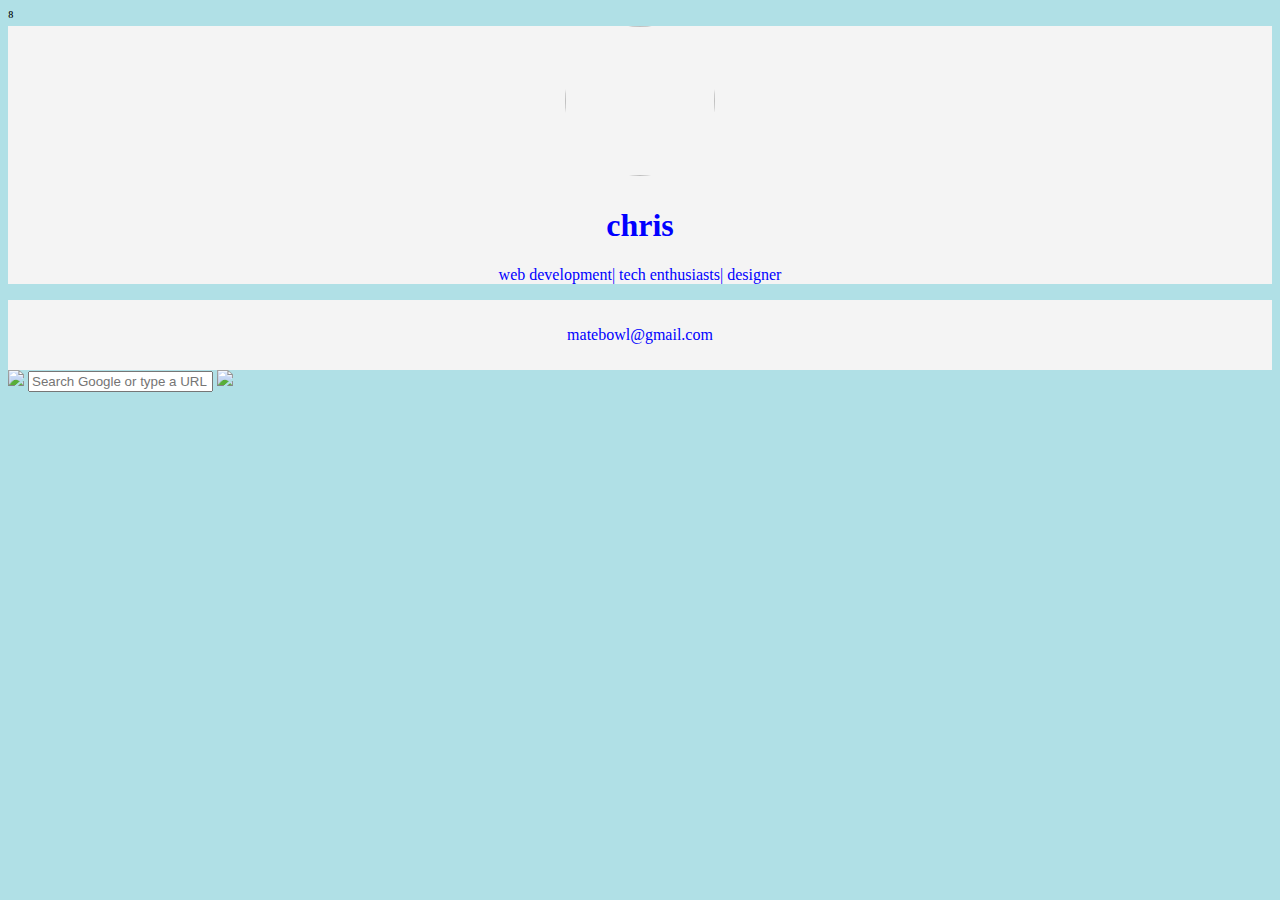
==== index.html @ 0da3769b "Update index.html" ====
⁸<!doctype html>
<html>
  <head>
      <title>chris</title>
    <link rel= stylesheet type= text/css href= style.css>
  </head>
  <style>
    body { background-color: powderblue;}
    h1 {color: blue}
    p {color: blue }
  </style>
</html>
<header>
         </body>
  <img src= http://i.imgur.com/kvEuBiI.png>
  <h1>chris</h1>
  <p> web development| tech enthusiasts| designer </p>
</header>
<style>
  header {
    text-align: center;
    background-color: #f4f4f4;
  }
  header img {
    width: 150px;
    hieght: 150px;
    border-radius: 50%;
    margin-bottom: 10px;
  }    <section id= bio >
  <h2> about </h2>
  <p>  Certified Public Accountant with 5+ years of experience of ledger processes, ycilians, and streamlining repords. Possess an associate degree. Seeking to leverag
 my professional expertise.</p>
  </section>
  <section id= work >
  <h2> my work </h2>
  <div class= project 
  id= project><project1</div>
  <div class= project
  id= pscocrject><project2</div>
  <div class= project
  id= project><project3</div>
 15p0section>

  </style>
<style>
  section {
    margin: 20px;
  }
  .project {
    width: 200px; /*square dimensions*/
    hieght: 200px;
    border: 1px solid #ccc;
    margin: 10px;
    display: inline-block; /* aligns the containers side by side */ 
    text-align: center;
    line-hieght: 200px; /* vertical center the text */ 
  }
  </style>
<footer>
  <p> matebowl@gmail.com</p>
  
</footer>

    <meta name="viewport" content="width=device-width, initial-scale=1.0" />
    <title>Google Search Box</title>
    <link rel="stylesheet" href="styles.css" />
    <link
      href="https://fonts.googleapis.com/css2?family=Varela+Round&display=swap"
      rel="stylesheet"
    />
  </head>
  <body>
    <div class="hero">
      <div id="searchBox">
        <img src="images/google.png" id="googleIcon" />
        <input type="text" placeholder="Search Google or type a URL" />
        <img src="images/microphone.png" class="mic-icon" />
      </div>
    </div>
    <script>
      var searchBox = document.getElementById("searchBox");
      var googleIcon = document.getElementById("googleIcon");
      googleIcon.onclick = function () {
        searchBox.classList.toggle("active");
      };
    </script>
<style>
  h1 h2 {
    color: #333;
  }
  #bio #work {
    background-color: #e9e9e9e9
    padding: 15px;
  }
  </style>
<style>
  footer {
    background-color: #f4f4f4;
    text-align: center;
    padding: 10px;
  }
    
</style>
</html>
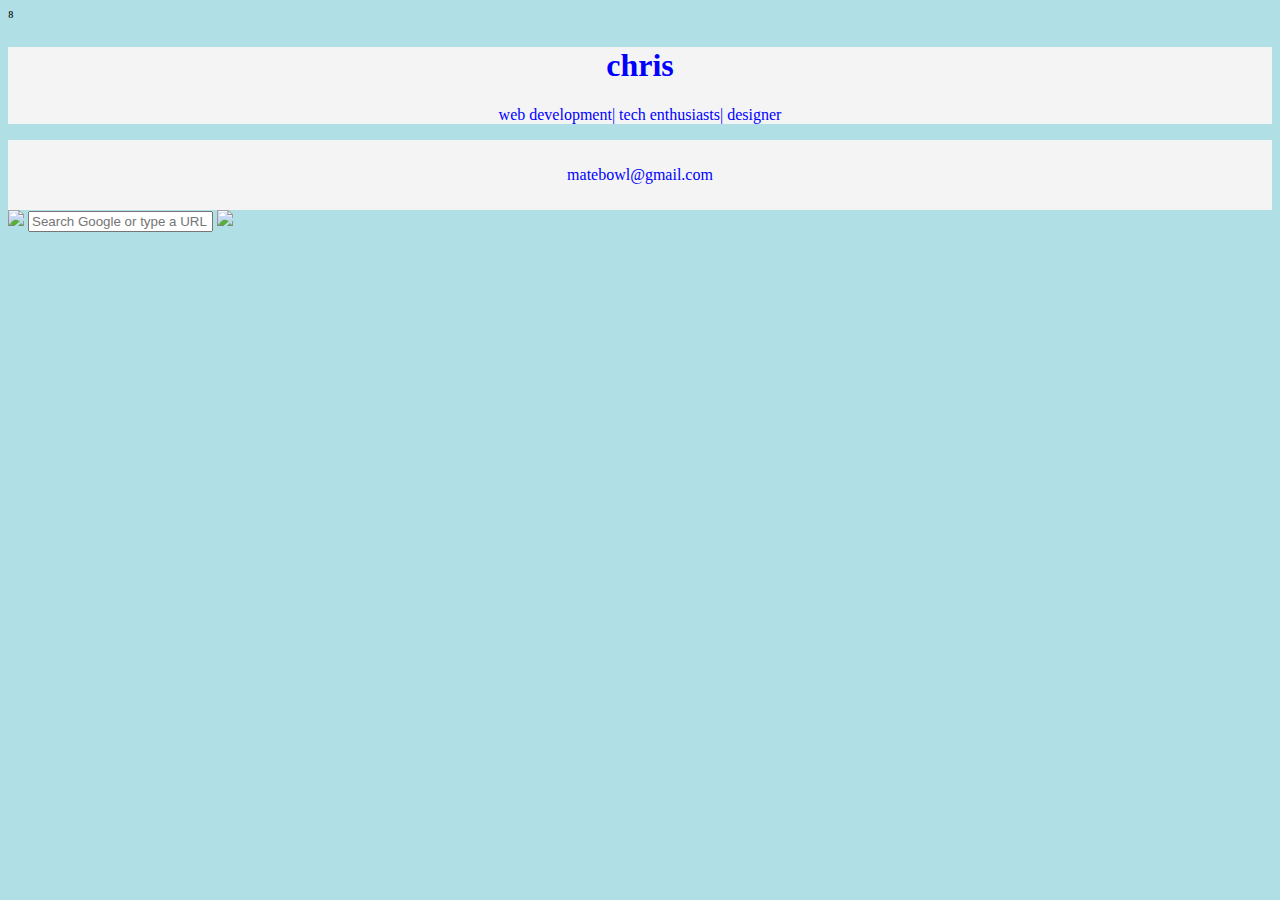
==== commit 1346a88b: "Update index.html" ====
--- a/index.html
+++ b/index.html
@@ -12,7 +12,7 @@
 </html>
 <header>
          </body>
-  <img src= http://i.imgur.com/kvEuBiI.png>
+  
   <h1>chris</h1>
   <p> web development| tech enthusiasts| designer </p>
 </header>
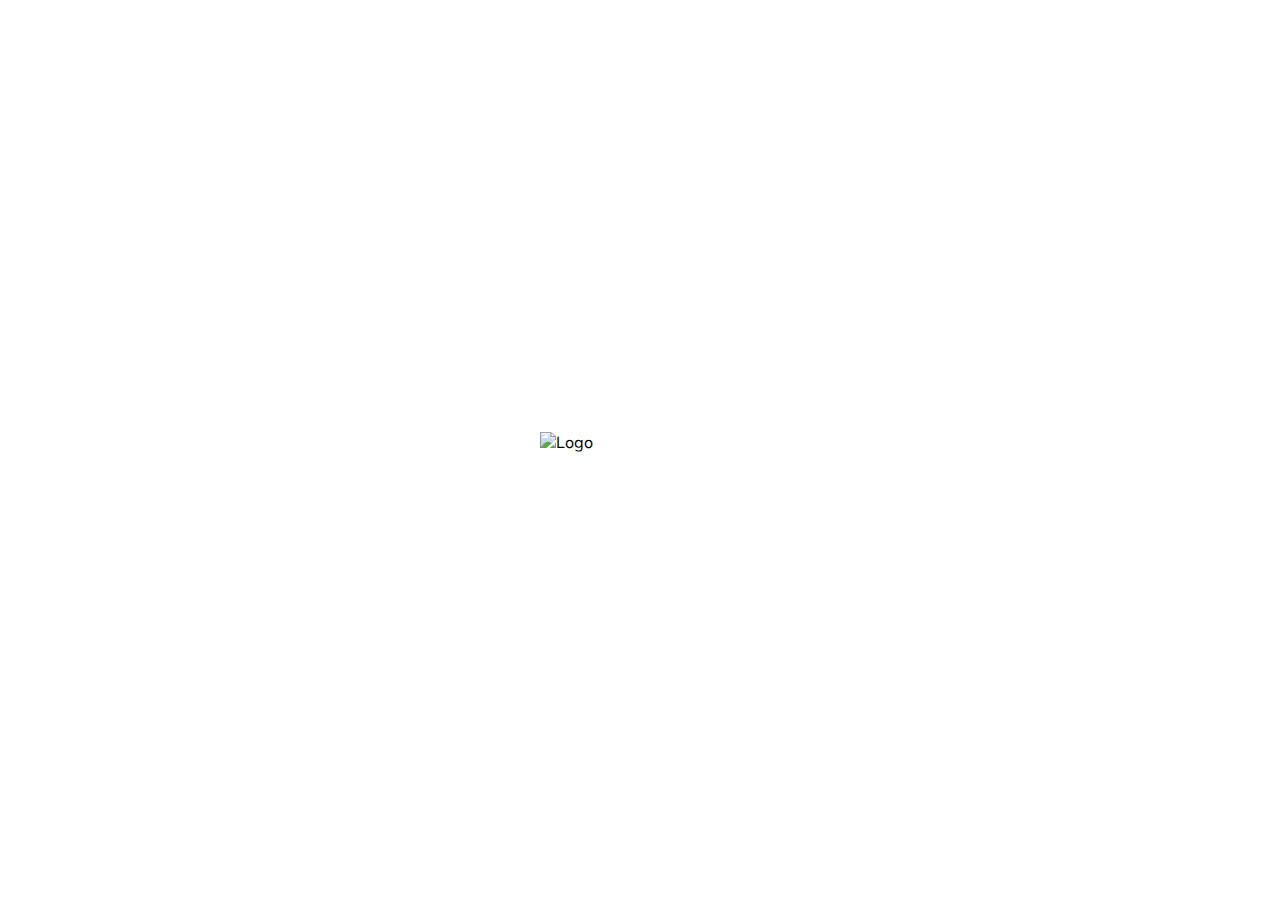
==== commit 03caecf3: "Create index.html" ====
--- a/index.html
+++ b/index.html
@@ -1,111 +1,182 @@
-⁸<!doctype html>
-<html>
-  <head>
-      <title>chris</title>
-    <link rel= stylesheet type= text/css href= style.css>
-  </head>
-  <style>
-    body { background-color: powderblue;}
-    h1 {color: blue}
-    p {color: blue }
-  </style>
-</html>
-<header>
-         </body>
-  
-  <h1>chris</h1>
-  <p> web development| tech enthusiasts| designer </p>
-</header>
+<!DOCTYPE html>
+<html lang="en">
+
+<head>
+  <meta charset="UTF-8" />
+  <meta name="viewport" content="width=device-width, initial-scale=1.0" />
+  <link rel="stylesheet" href="https://cdnjs.cloudflare.com/ajax/libs/font-awesome/5.14.0/css/all.min.css"
+    integrity="sha512-1PKOgIY59xJ8Co8+NE6FZ+LOAZKjy+KY8iq0G4B3CyeY6wYHN3yt9PW0XpSriVlkMXe40PTKnXrLnZ9+fkDaog=="
+    crossorigin="anonymous" />
+  <link rel="stylesheet" href="style.css" />
+  <title>notebook chris marketing</title>
 <style>
-  header {
-    text-align: center;
-    background-color: #f4f4f4;
-  }
-  header img {
-    width: 150px;
-    hieght: 150px;
-    border-radius: 50%;
-    margin-bottom: 10px;
-  }    <section id= bio >
-  <h2> about </h2>
-  <p>  Certified Public Accountant with 5+ years of experience of ledger processes, ycilians, and streamlining repords. Possess an associate degree. Seeking to leverag
- my professional expertise.</p>
-  </section>
-  <section id= work >
-  <h2> my work </h2>
-  <div class= project 
-  id= project><project1</div>
-  <div class= project
-  id= pscocrject><project2</div>
-  <div class= project
-  id= project><project3</div>
- 15p0section>
+@import url('https://fonts.googleapis.com/css?family=Muli&display=swap');
 
-  </style>
-<style>
-  section {
-    margin: 20px;
-  }
-  .project {
-    width: 200px; /*square dimensions*/
-    hieght: 200px;
-    border: 1px solid #ccc;
-    margin: 10px;
-    display: inline-block; /* aligns the containers side by side */ 
-    text-align: center;
-    line-hieght: 200px; /* vertical center the text */ 
-  }
-  </style>
-<footer>
-  <p> matebowl@gmail.com</p>
-  
-</footer>
+* {
+  box-sizing: border-box;
+}
 
-    <meta name="viewport" content="width=device-width, initial-scale=1.0" />
-    <title>Google Search Box</title>
-    <link rel="stylesheet" href="styles.css" />
-    <link
-      href="https://fonts.googleapis.com/css2?family=Varela+Round&display=swap"
-      rel="stylesheet"
-    />
-  </head>
-  <body>
-    <div class="hero">
-      <div id="searchBox">
-        <img src="images/google.png" id="googleIcon" />
-        <input type="text" placeholder="Search Google or type a URL" />
-        <img src="images/microphone.png" class="mic-icon" />
+body {
+  font-family: 'Muli', sans-serif;
+  display: flex;
+  flex-direction: column;
+  align-items: center;
+  justify-content: center;
+  height: 100vh;
+}
+
+.text {
+  text-transform: uppercase;
+}
+
+.logo {
+  width: 200px;
+}
+
+.nav-btn {
+  border: none;
+  background-color: transparent;
+  cursor: pointer;
+  font-size: 20px;
+}
+
+.open-btn {
+  position: fixed;
+  top: 10px;
+  left: 10px;
+}
+
+.nav {
+  position: fixed;
+  top: 0;
+  left: 0;
+  height: 100vh;
+  transform: translateX(-100%);
+  transition: transform 0.3s ease-in-out;
+}
+
+.nav.visible {
+  transform: translateX(0);
+}
+
+.nav-black {
+  background-color: rgb(34, 31, 31);
+  width: 60%;
+  max-width: 480px;
+  min-width: 320px;
+  transition-delay: 0.4s;
+}
+
+.nav-black.visible {
+  transition-delay: 0s;
+}
+
+.nav-red {
+  background-color: rgb(229, 9, 20);
+  width: 95%;
+  transition-delay: 0.2s;
+}
+
+.nav-red.visible {
+  transition-delay: 0.2s;
+}
+
+.nav-white {
+  background-color: #fff;
+  width: 95%;
+  padding: 40px;
+  position: relative;
+  transition-delay: 0s;
+}
+
+.nav-white.visible {
+  transition-delay: 0.4s;
+}
+
+.close-btn {
+  opacity: 0.3;
+  position: absolute;
+  top: 40px;
+  right: 30px;
+}
+
+.list {
+  list-style-type: none;
+  padding: 0;
+}
+
+.list li {
+  margin: 20px 0;
+}
+
+.list li a {
+  color: rgb(34, 31, 31);
+  font-size: 14px;
+  text-decoration: none;
+  text-transform: uppercase;
+}
+
+.list ul {
+  list-style-type: none;
+  padding-left: 20px;
+}
+</style>
+
+</head>
+
+<body>
+  <button class="nav-btn open-btn">
+    <i class="fas fa-bars"></i>
+  </button>
+
+  <img
+    src="https://images.ctfassets.net/4cd45et68cgf/7LrExJ6PAj6MSIPkDyCO86/542b1dfabbf3959908f69be546879952/Netflix-Brand-Logo.png?w=684&h=456"
+    alt="Logo" class="logo">
+
+  <p class="text"></p>
+
+  <div class="nav nav-black">
+    <div class="nav nav-red">
+      <div class="nav nav-white">
+        <button class="nav-btn close-btn">
+          <i class="fas fa-times"></i>
+        </button>
+
+        <img
+          src="https://images.ctfassets.net/4cd45et68cgf/7LrExJ6PAj6MSIPkDyCO86/542b1dfabbf3959908f69be546879952/Netflix-Brand-Logo.png?w=684&h=456"
+          alt="Logo" class="logo">
+
+        <ul class="list">
+          <li><a href="#"></a></li>
+          <li><a href="#">Locations</a></li>
+          <li><a href="#">projects</a></li>
+          <li>
+            <ul>
+              <li><a href="#"></a></li>
+              <li><a href="#"></a></li>
+              <li><a href="#"></a></li>
+              <li><a href="#">c3330774@gmail.com</a></li>
+            </ul>
+          </li>
+        </ul>
       </div>
     </div>
-    <script>
-      var searchBox = document.getElementById("searchBox");
-      var googleIcon = document.getElementById("googleIcon");
-      googleIcon.onclick = function () {
-        searchBox.classList.toggle("active");
-      };
-    </script>
-<style>
-  h1 h2 {
-    color: #333;
-  }
-  #bio #work {
-    background-color: #e9e9e9e9
-    padding: 15px;
-  }
-  </style>
-<style>
-  footer {
-    background-color: #f4f4f4;
-    text-align: center;
-    padding: 10px;
-  }
-    
-</style>
-</html>
+  </div>
 
-    
-    
-  
+  <script src="script.js"></script>
+  <script>
+          const open_btn = document.querySelector('.open-btn')
+const close_btn = document.querySelector('.close-btn')
+const nav = document.querySelectorAll('.nav')
 
-  
-  
+open_btn.addEventListener('click', () => {
+    nav.forEach(nav_el => nav_el.classList.add('visible'))
+})
+
+close_btn.addEventListener('click', () => {
+    nav.forEach(nav_el => nav_el.classList.remove('visible'))
+})
+  </script>
+</body>
+
+</html> 
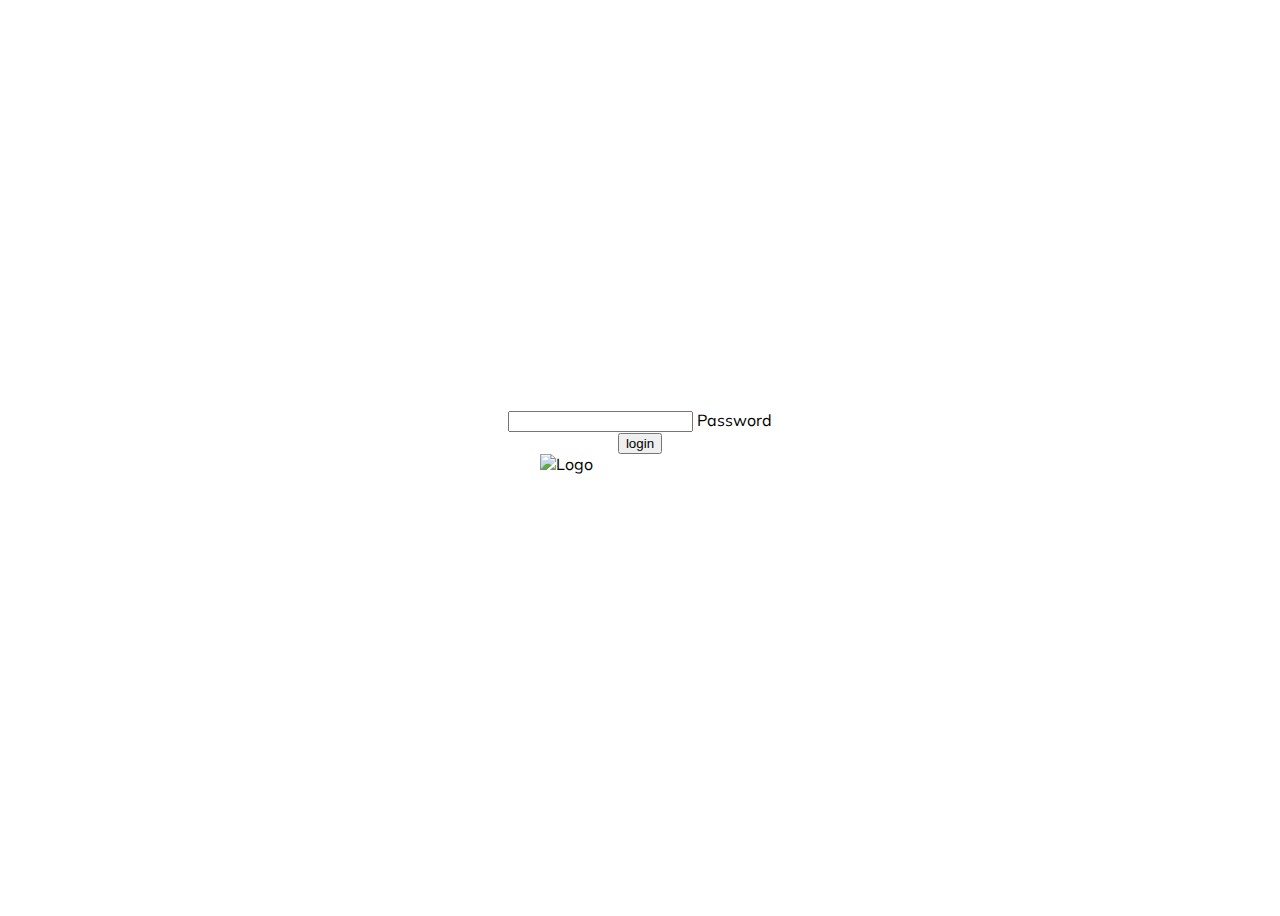
==== commit 9838fd77: "Update index.html" ====
--- a/index.html
+++ b/index.html
@@ -9,6 +9,15 @@
     crossorigin="anonymous" />
   <link rel="stylesheet" href="style.css" />
   <title>notebook chris marketing</title>
+  
+        <div class="form-control">
+          <input type="password" required>
+          <label>Password</label>
+        </div>
+  <div>
+    <button class= btn>login</button>
+    
+  </div>
 <style>
 @import url('https://fonts.googleapis.com/css?family=Muli&display=swap');
 
@@ -52,7 +61,7 @@
   left: 0;
   height: 100vh;
   transform: translateX(-100%);
-  transition: transform 0.3s ease-in-out;
+  transitionb transform 0.tns ease-in-out;
 }
 
 .nav.visible {
@@ -179,4 +188,4 @@
   </script>
 </body>
 
-</html> 
+</html>
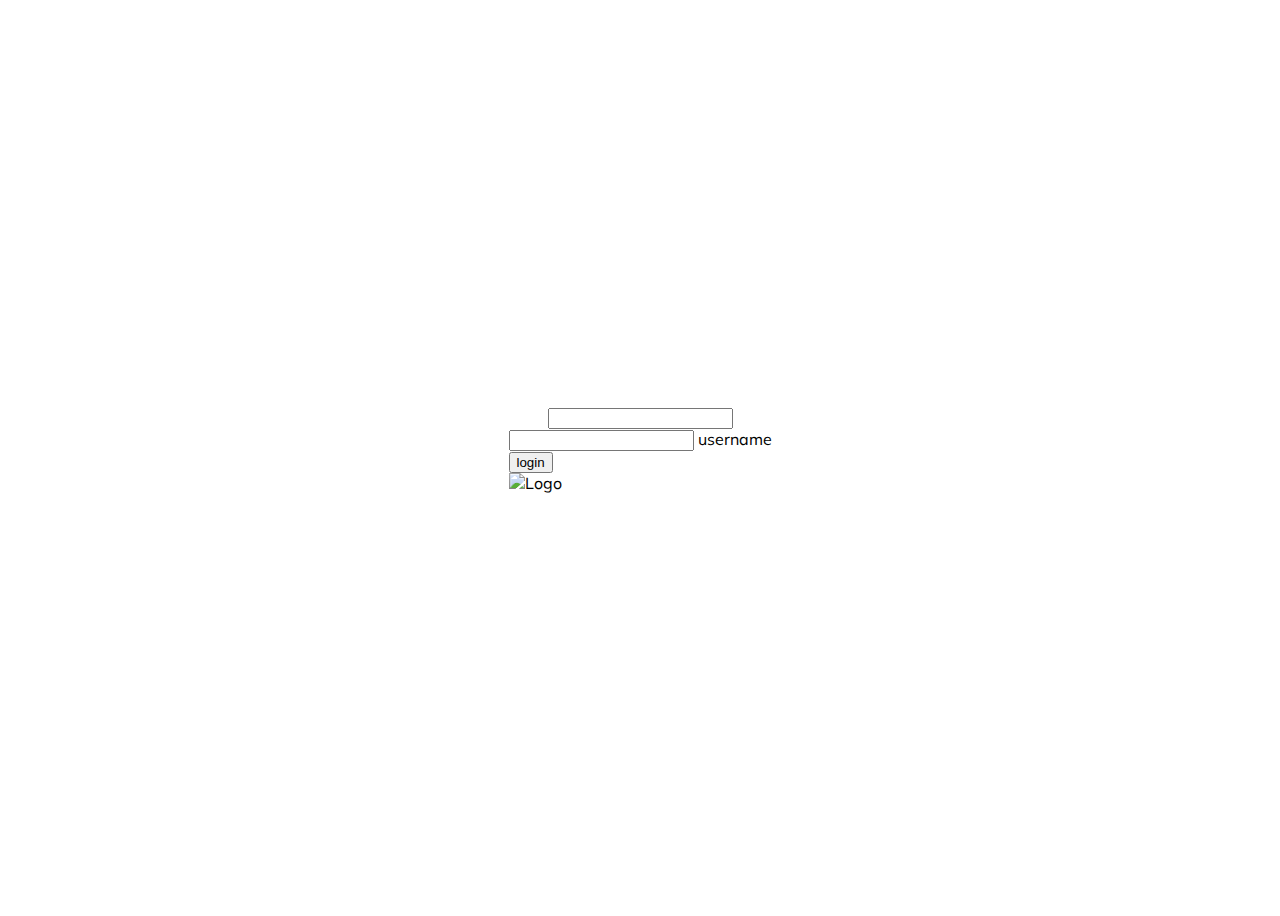
==== commit 3f367036: "Update index.html" ====
--- a/index.html
+++ b/index.html
@@ -9,15 +9,6 @@
     crossorigin="anonymous" />
   <link rel="stylesheet" href="style.css" />
   <title>notebook chris marketing</title>
-  
-        <div class="form-control">
-          <input type="password" required>
-          <label>Password</label>
-        </div>
-  <div>
-    <button class= btn>login</button>
-    
-  </div>
 <style>
 @import url('https://fonts.googleapis.com/css?family=Muli&display=swap');
 
@@ -129,7 +120,20 @@
   list-style-type: none;
   padding-left: 20px;
 }
-</style>
+</style>  
+        <div class="form-control">
+          <input type="password" required>
+          <label></label>
+        </div>
+  <div class= form-control >
+    <input type= username required>
+    <label>username</label>
+    
+  <div>
+    <button class= btn>login</button>
+    
+  </div>
+  
 
 </head>
 
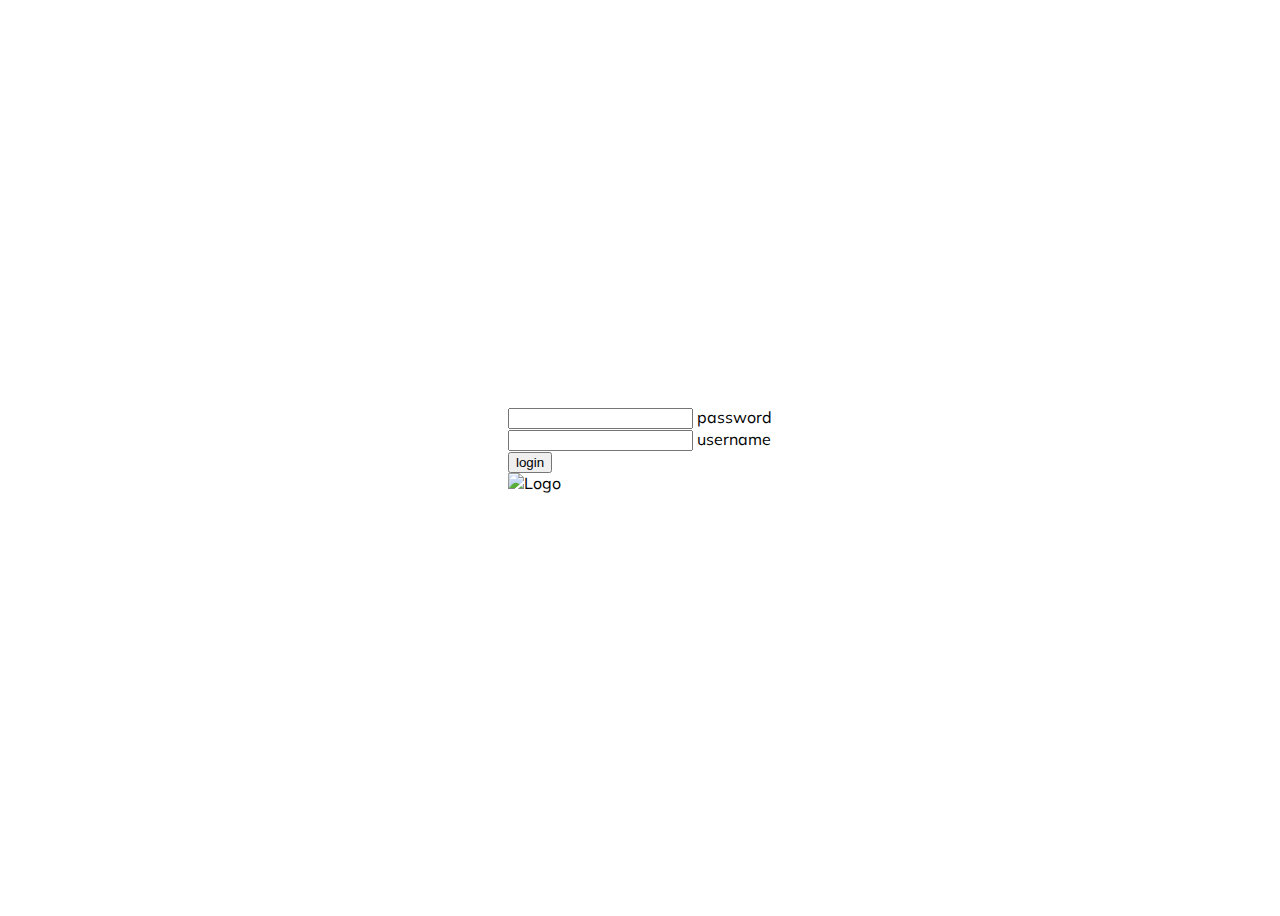
==== commit 71b11cd6: "Update index.html" ====
--- a/index.html
+++ b/index.html
@@ -121,23 +121,19 @@
   padding-left: 20px;
 }
 </style>  
-        <div class="form-control">
-          <input type="password" required>
-          <label></label>
-        </div>
+  <div>
+   <div class="form-control">
+   <input type="password" required>
+   <label>password </label>
+     </div>
   <div class= form-control >
-    <input type= username required>
-    <label>username</label>
-    
-  <div>
-    <button class= btn>login</button>
-    
-  </div>
-  
-
-</head>
-
-<body>
+  <input type= username required>
+  <label>username</label>
+   <div>
+   <button class= btn>login</button>
+   </div>
+  </head>
+  <body>
   <button class="nav-btn open-btn">
     <i class="fas fa-bars"></i>
   </button>
@@ -179,7 +175,7 @@
   <script src="script.js"></script>
   <script>
           const open_btn = document.querySelector('.open-btn')
-const close_btn = document.querySelector('.close-btn')
+donst close_btn = document.querySelector('.close-btn')
 const nav = document.querySelectorAll('.nav')
 
 open_btn.addEventListener('click', () => {
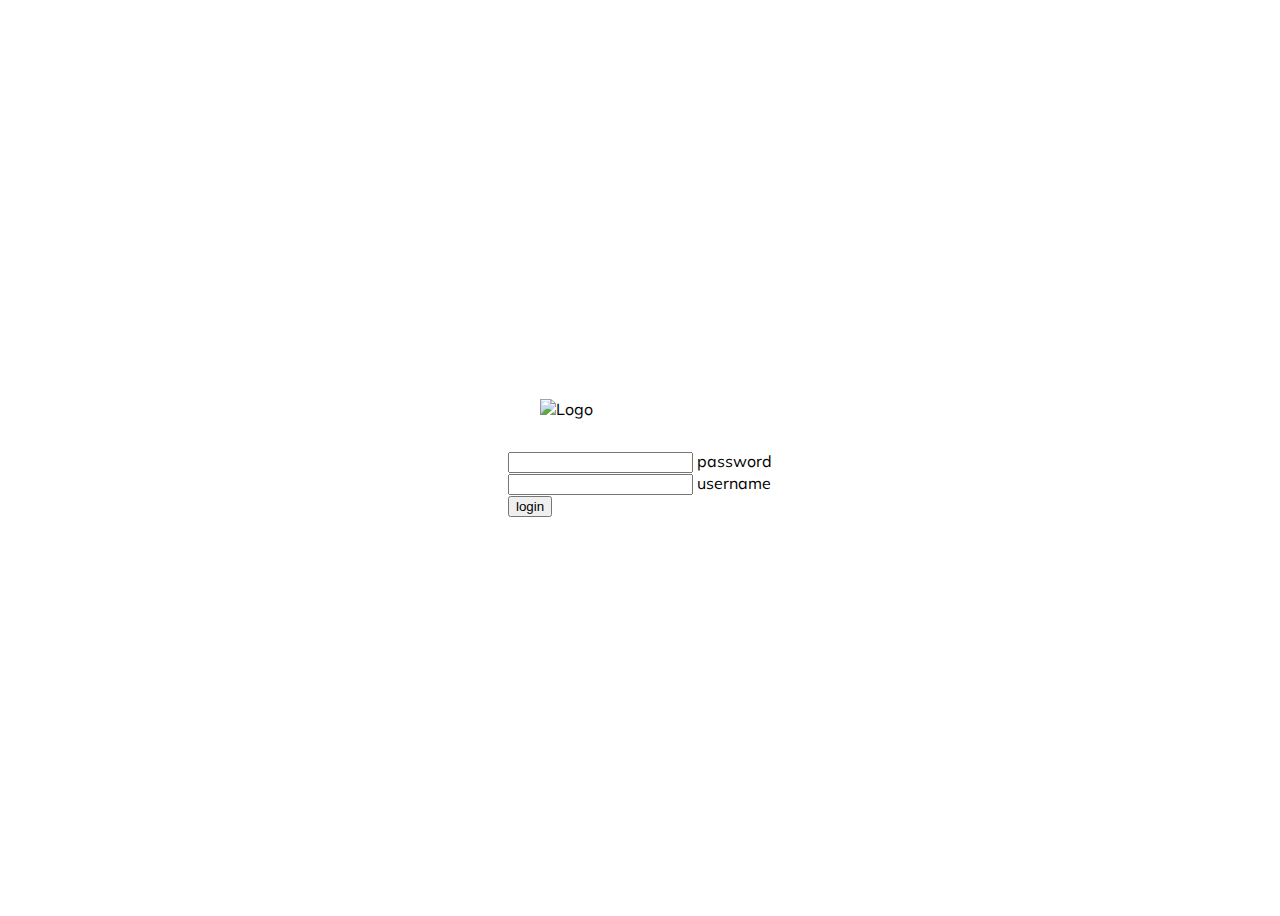
==== commit 578975a4: "Update index.html" ====
--- a/index.html
+++ b/index.html
@@ -121,17 +121,6 @@
   padding-left: 20px;
 }
 </style>  
-  <div>
-   <div class="form-control">
-   <input type="password" required>
-   <label>password </label>
-     </div>
-  <div class= form-control >
-  <input type= username required>
-  <label>username</label>
-   <div>
-   <button class= btn>login</button>
-   </div>
   </head>
   <body>
   <button class="nav-btn open-btn">
@@ -171,7 +160,17 @@
       </div>
     </div>
   </div>
-
+    <div>
+   <div class="form-control">
+   <input type="password" required>
+   <label>password </label>
+     </div>
+  <div class= form-control >
+  <input type= username required>
+  <label>username</label>
+   <div>
+   <button class= btn>login</button>
+   </div>
   <script src="script.js"></script>
   <script>
           const open_btn = document.querySelector('.open-btn')
